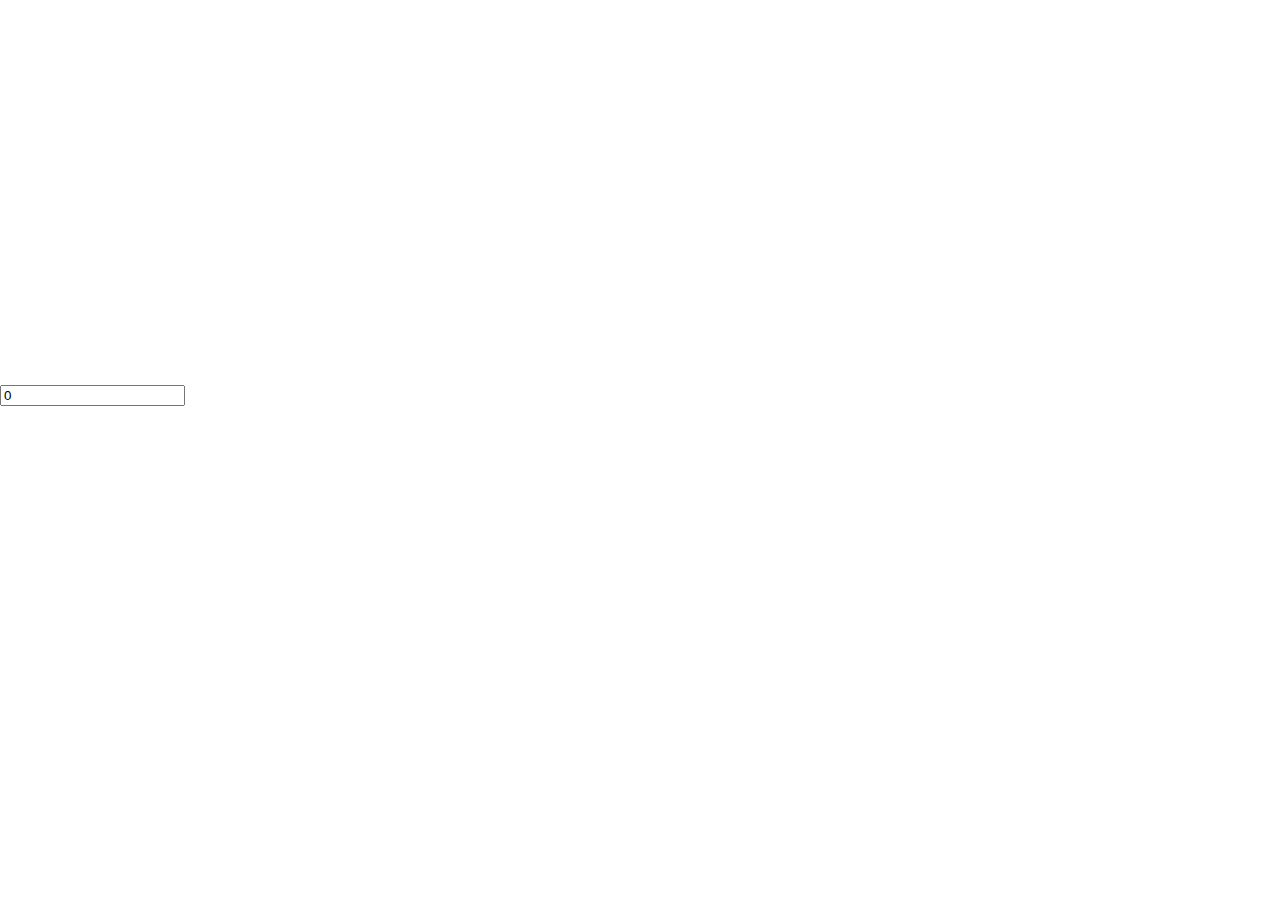
==== index.html @ f2ee4d26 "Test" ====
<!doctype html><html lang="en"><head><meta charset="utf-8"/><link rel="icon" href="./favicon.ico"/><meta name="viewport" content="width=device-width,initial-scale=1"/><meta name="theme-color" content="#000000"/><meta name="description" content="Web site created using create-react-app"/><link rel="apple-touch-icon" href="./logo192.png"/><link rel="manifest" href="./manifest.json"/><title>React App</title><script defer="defer" src="./static/js/main.4c81e52c.js"></script><link href="./static/css/main.0b128693.css" rel="stylesheet"></head><body><noscript>You need to enable JavaScript to run this app.</noscript><div id="root"></div></body></html>
---- static/css/main.0b128693.css ----
body{-webkit-font-smoothing:antialiased;-moz-osx-font-smoothing:grayscale;font-family:-apple-system,BlinkMacSystemFont,Segoe UI,Roboto,Oxygen,Ubuntu,Cantarell,Fira Sans,Droid Sans,Helvetica Neue,sans-serif;margin:0}code{font-family:source-code-pro,Menlo,Monaco,Consolas,Courier New,monospace}body{margin:10px 0}#main{height:375px;position:relative;width:375px}.cutting-line{bottom:0;display:inline-block;height:100%;left:0;margin:auto;position:absolute;top:0;width:100%}.cutting-line:before{border-top:1px dashed red;content:"";display:inline-block;height:0;margin-top:50%;width:50%}
/*# sourceMappingURL=main.0b128693.css.map*/
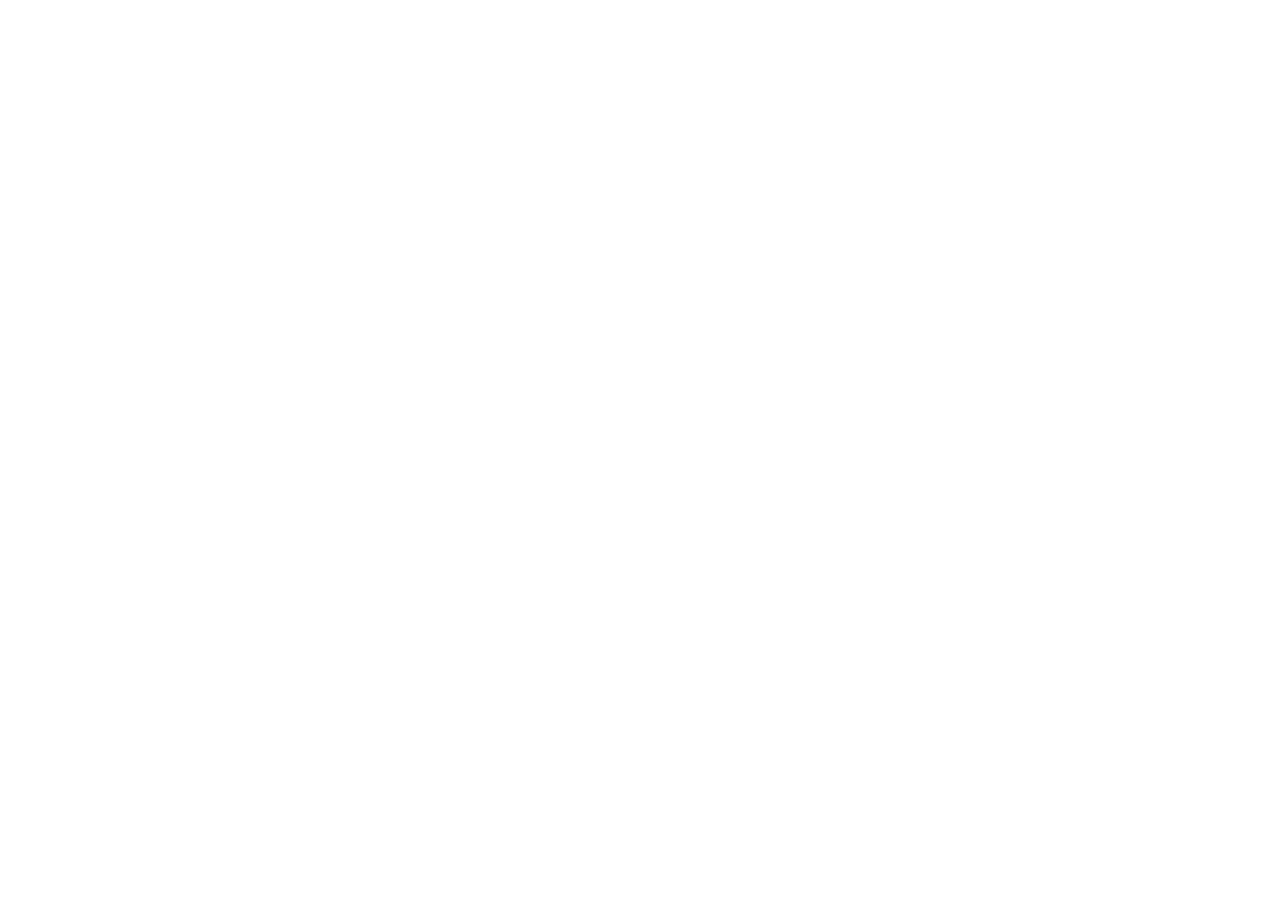
==== commit a7c6b595: "Update" ====
--- a/index.html
+++ b/index.html
@@ -1 +1 @@
-<!doctype html><html lang="en"><head><meta charset="utf-8"/><link rel="icon" href="./favicon.ico"/><meta name="viewport" content="width=device-width,initial-scale=1"/><meta name="theme-color" content="#000000"/><meta name="description" content="Web site created using create-react-app"/><link rel="apple-touch-icon" href="./logo192.png"/><link rel="manifest" href="./manifest.json"/><title>React App</title><script defer="defer" src="./static/js/main.4c81e52c.js"></script><link href="./static/css/main.0b128693.css" rel="stylesheet"></head><body><noscript>You need to enable JavaScript to run this app.</noscript><div id="root"></div></body></html>+<!doctype html><html lang="en"><head><meta charset="utf-8"/><link rel="icon" href="./favicon.ico"/><meta name="viewport" content="width=device-width,initial-scale=1"/><meta name="theme-color" content="#000000"/><meta name="description" content="Web site created using create-react-app"/><link rel="apple-touch-icon" href="./logo192.png"/><link rel="manifest" href="./manifest.json"/><title>React App</title><script defer="defer" src="./static/js/main.c794e1d7.js"></script><link href="./static/css/main.fb099307.css" rel="stylesheet"></head><body><noscript>You need to enable JavaScript to run this app.</noscript><div id="root"></div></body></html>--- a/static/css/main.fb099307.css
+++ b/static/css/main.fb099307.css
@@ -0,0 +1,2 @@
+body{-webkit-font-smoothing:antialiased;-moz-osx-font-smoothing:grayscale;font-family:-apple-system,BlinkMacSystemFont,Segoe UI,Roboto,Oxygen,Ubuntu,Cantarell,Fira Sans,Droid Sans,Helvetica Neue,sans-serif}
+/*# sourceMappingURL=main.fb099307.css.map*/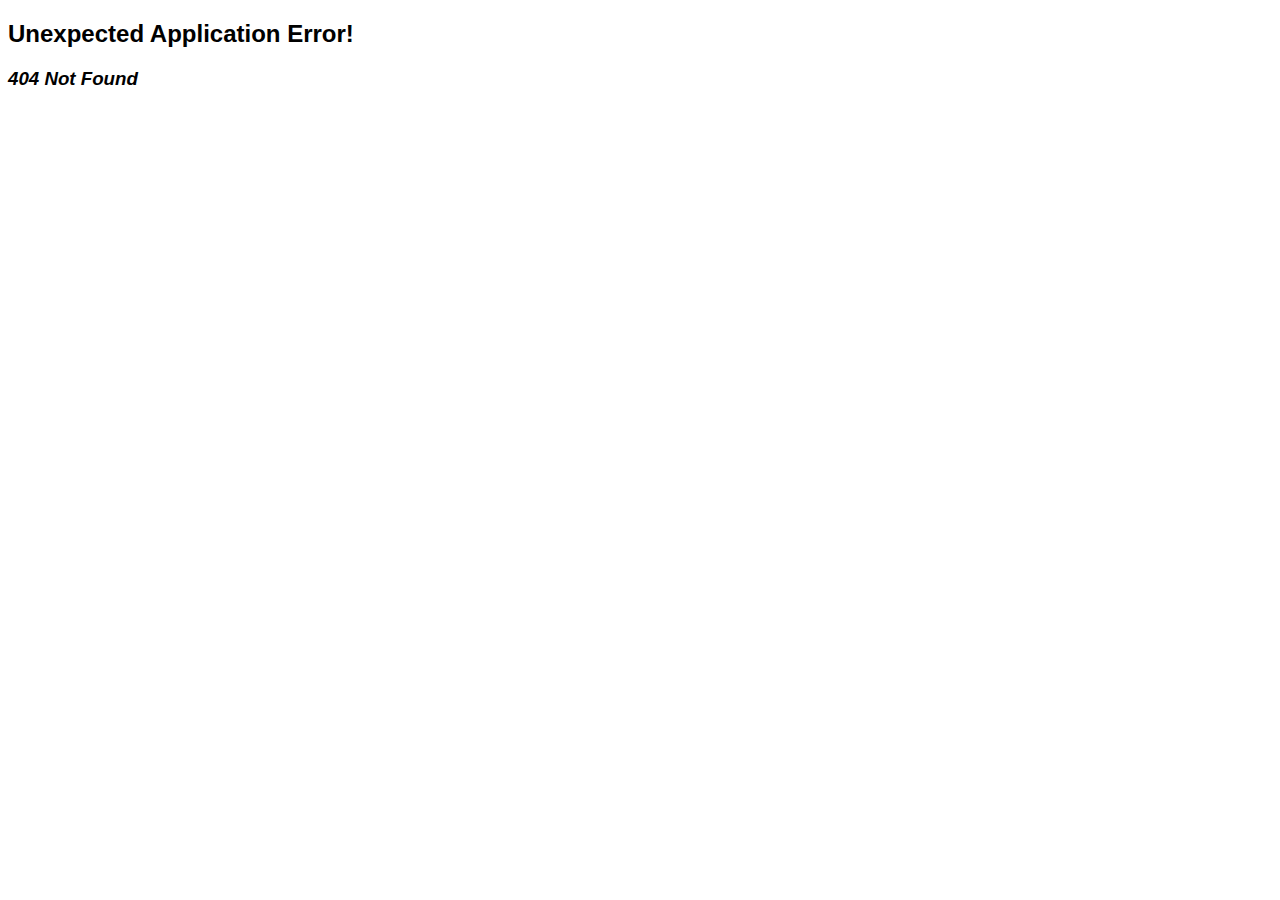
==== commit 393c12fb: "Fix cake cutter line missing." ====
--- a/index.html
+++ b/index.html
@@ -1 +1 @@
-<!doctype html><html lang="en"><head><meta charset="utf-8"/><link rel="icon" href="./favicon.ico"/><meta name="viewport" content="width=device-width,initial-scale=1"/><meta name="theme-color" content="#000000"/><meta name="description" content="Web site created using create-react-app"/><link rel="apple-touch-icon" href="./logo192.png"/><link rel="manifest" href="./manifest.json"/><title>React App</title><script defer="defer" src="./static/js/main.c794e1d7.js"></script><link href="./static/css/main.fb099307.css" rel="stylesheet"></head><body><noscript>You need to enable JavaScript to run this app.</noscript><div id="root"></div></body></html>+<!doctype html><html lang="en"><head><meta charset="utf-8"/><link rel="icon" href="/favicon.ico"/><meta name="viewport" content="width=device-width,initial-scale=1"/><meta name="theme-color" content="#000000"/><meta name="description" content="Web site created using create-react-app"/><link rel="apple-touch-icon" href="/logo192.png"/><link rel="manifest" href="/manifest.json"/><title>React App</title><script defer="defer" src="/static/js/main.4b4c04b4.js"></script><link href="/static/css/main.0b5960b0.css" rel="stylesheet"></head><body><noscript>You need to enable JavaScript to run this app.</noscript><div id="root"></div></body></html>--- a/static/css/main.0b5960b0.css
+++ b/static/css/main.0b5960b0.css
@@ -0,0 +1,2 @@
+body{-webkit-font-smoothing:antialiased;-moz-osx-font-smoothing:grayscale;font-family:-apple-system,BlinkMacSystemFont,Segoe UI,Roboto,Oxygen,Ubuntu,Cantarell,Fira Sans,Droid Sans,Helvetica Neue,sans-serif}#cake_cutting_cam_wrapper{height:375px;position:relative;width:375px}#cake_cutting_cam_wrapper .cutting-line{bottom:0;display:inline-block;height:100%;left:0;margin:auto;position:absolute;top:0;width:100%}#cake_cutting_cam_wrapper .cutting-line:before{border-top:1px dashed red;content:"";display:inline-block;height:0;margin-top:50%;width:50%}input,textarea{font-size:16px}
+/*# sourceMappingURL=main.0b5960b0.css.map*/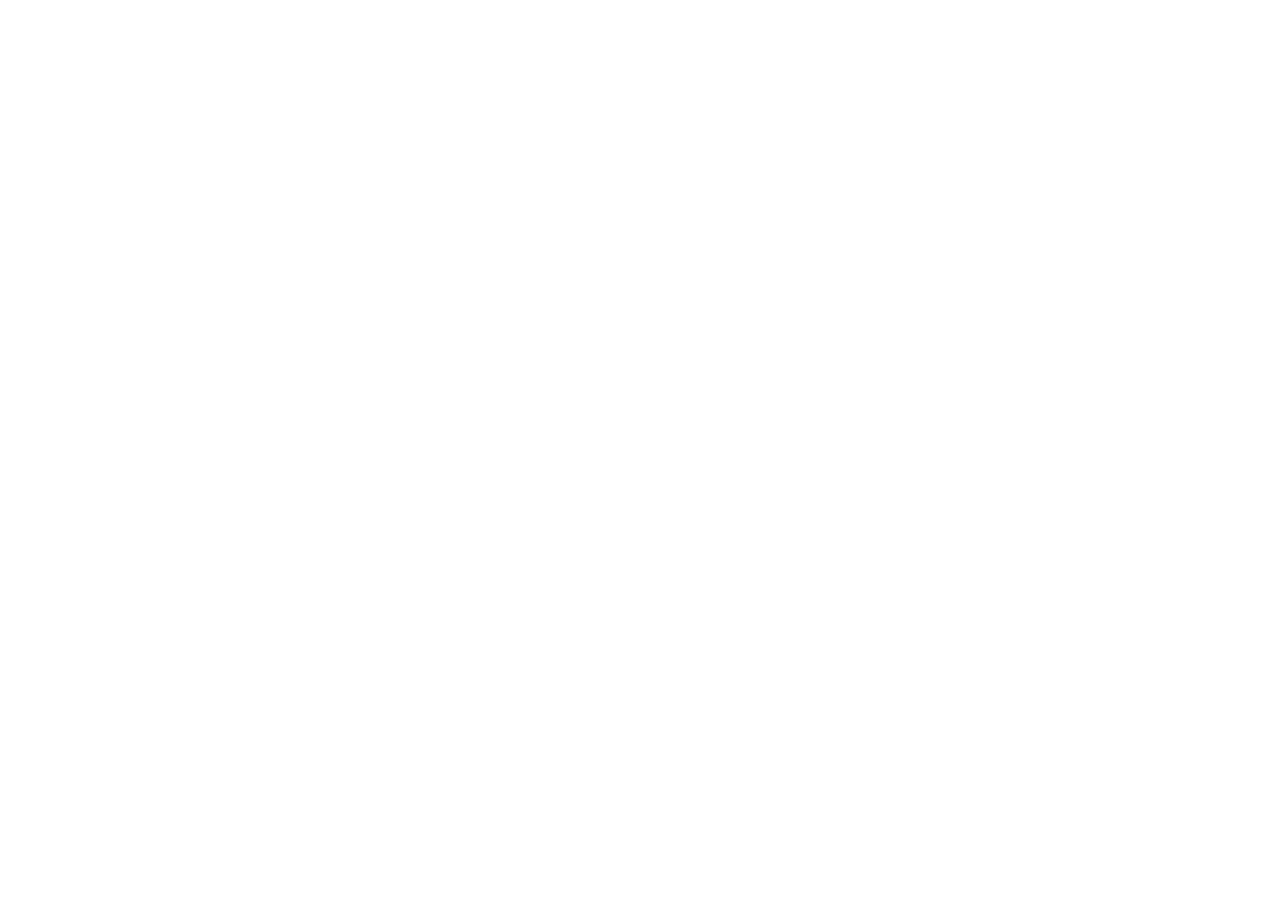
==== commit bf49e7c1: "Fix index link." ====
--- a/index.html
+++ b/index.html
@@ -1 +1 @@
-<!doctype html><html lang="en"><head><meta charset="utf-8"/><link rel="icon" href="/favicon.ico"/><meta name="viewport" content="width=device-width,initial-scale=1"/><meta name="theme-color" content="#000000"/><meta name="description" content="Web site created using create-react-app"/><link rel="apple-touch-icon" href="/logo192.png"/><link rel="manifest" href="/manifest.json"/><title>React App</title><script defer="defer" src="/static/js/main.4b4c04b4.js"></script><link href="/static/css/main.0b5960b0.css" rel="stylesheet"></head><body><noscript>You need to enable JavaScript to run this app.</noscript><div id="root"></div></body></html>+<!doctype html><html lang="en"><head><meta charset="utf-8"/><link rel="icon" href="/tools/favicon.ico"/><meta name="viewport" content="width=device-width,initial-scale=1"/><meta name="theme-color" content="#000000"/><meta name="description" content="Web site created using create-react-app"/><link rel="apple-touch-icon" href="/tools/logo192.png"/><link rel="manifest" href="/tools/manifest.json"/><title>React App</title><script defer="defer" src="/tools/static/js/main.4b4c04b4.js"></script><link href="/tools/static/css/main.0b5960b0.css" rel="stylesheet"></head><body><noscript>You need to enable JavaScript to run this app.</noscript><div id="root"></div></body></html>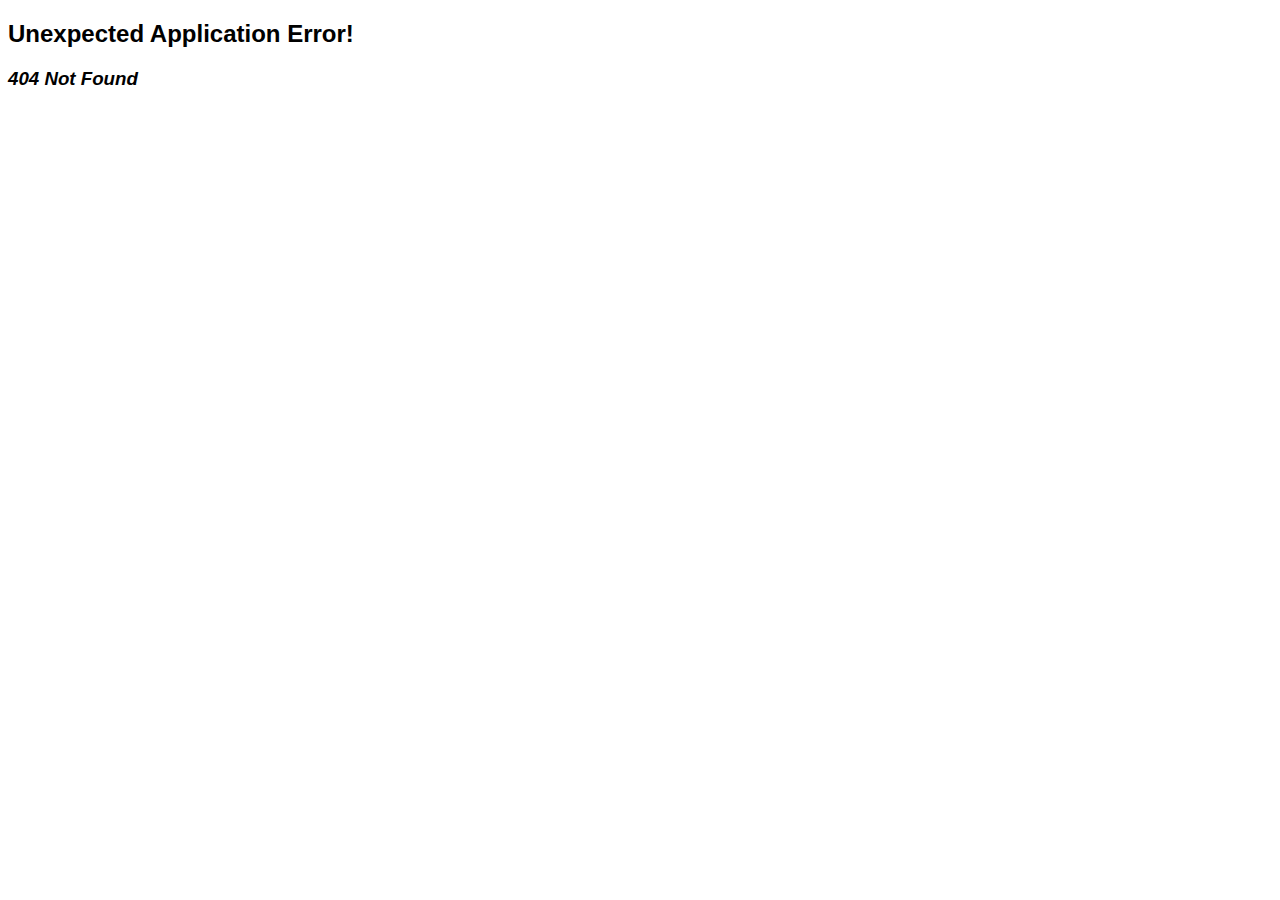
==== commit 793df456: "Fix index link." ====
--- a/index.html
+++ b/index.html
@@ -1 +1 @@
-<!doctype html><html lang="en"><head><meta charset="utf-8"/><link rel="icon" href="/tools/favicon.ico"/><meta name="viewport" content="width=device-width,initial-scale=1"/><meta name="theme-color" content="#000000"/><meta name="description" content="Web site created using create-react-app"/><link rel="apple-touch-icon" href="/tools/logo192.png"/><link rel="manifest" href="/tools/manifest.json"/><title>React App</title><script defer="defer" src="/tools/static/js/main.4b4c04b4.js"></script><link href="/tools/static/css/main.0b5960b0.css" rel="stylesheet"></head><body><noscript>You need to enable JavaScript to run this app.</noscript><div id="root"></div></body></html>+<!doctype html><html lang="en"><head><meta charset="utf-8"/><link rel="icon" href="./favicon.ico"/><meta name="viewport" content="width=device-width,initial-scale=1"/><meta name="theme-color" content="#000000"/><meta name="description" content="Web site created using create-react-app"/><link rel="apple-touch-icon" href="./logo192.png"/><link rel="manifest" href="./manifest.json"/><title>React App</title><script defer="defer" src="./static/js/main.4b4c04b4.js"></script><link href="./static/css/main.0b5960b0.css" rel="stylesheet"></head><body><noscript>You need to enable JavaScript to run this app.</noscript><div id="root"></div></body></html>--- a/static/css/main.0b5960b0.css
+++ b/static/css/main.0b5960b0.css
@@ -0,0 +1,2 @@
+body{-webkit-font-smoothing:antialiased;-moz-osx-font-smoothing:grayscale;font-family:-apple-system,BlinkMacSystemFont,Segoe UI,Roboto,Oxygen,Ubuntu,Cantarell,Fira Sans,Droid Sans,Helvetica Neue,sans-serif}#cake_cutting_cam_wrapper{height:375px;position:relative;width:375px}#cake_cutting_cam_wrapper .cutting-line{bottom:0;display:inline-block;height:100%;left:0;margin:auto;position:absolute;top:0;width:100%}#cake_cutting_cam_wrapper .cutting-line:before{border-top:1px dashed red;content:"";display:inline-block;height:0;margin-top:50%;width:50%}input,textarea{font-size:16px}
+/*# sourceMappingURL=main.0b5960b0.css.map*/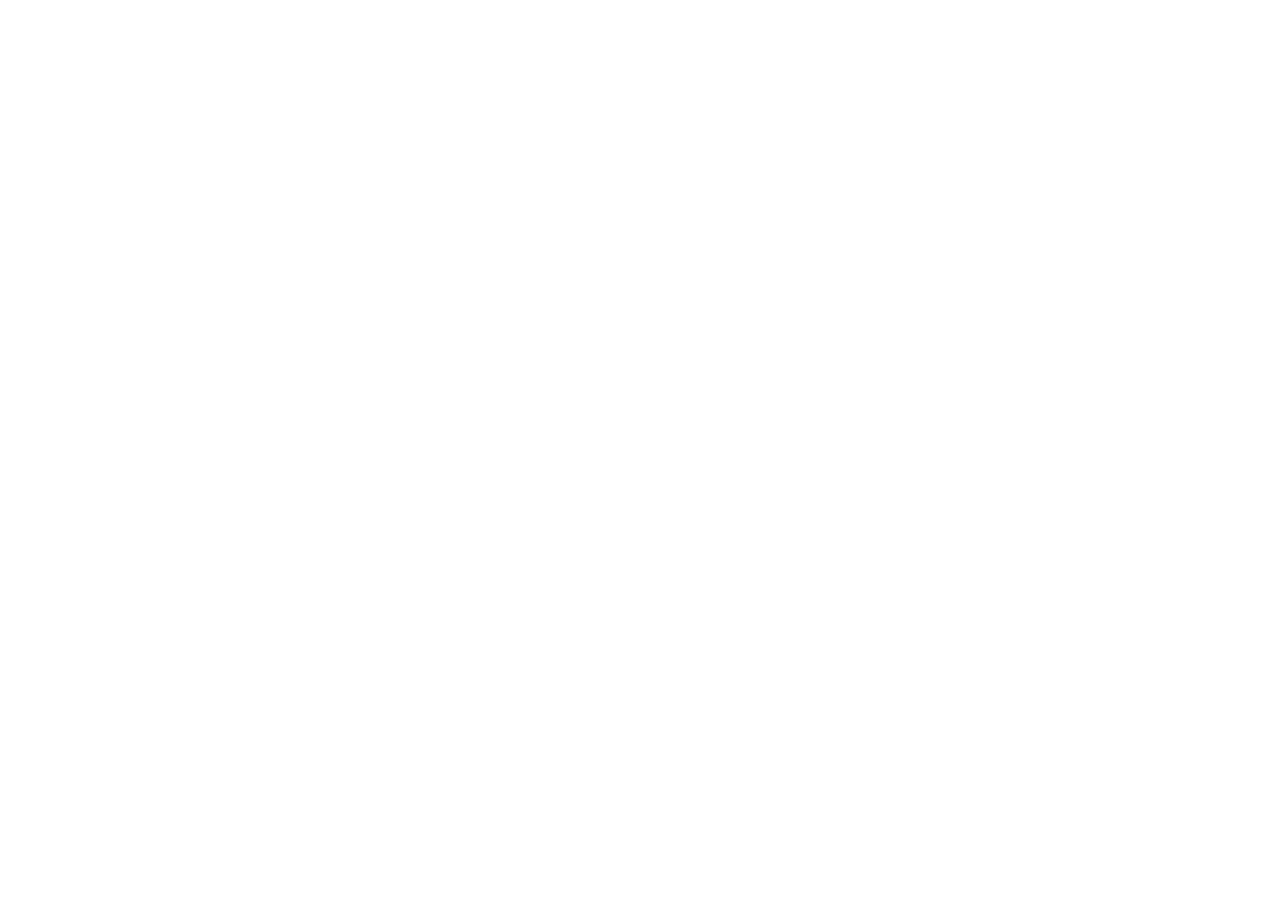
==== commit 85b22845: "Fix index link." ====
--- a/index.html
+++ b/index.html
@@ -1 +1 @@
-<!doctype html><html lang="en"><head><meta charset="utf-8"/><link rel="icon" href="./favicon.ico"/><meta name="viewport" content="width=device-width,initial-scale=1"/><meta name="theme-color" content="#000000"/><meta name="description" content="Web site created using create-react-app"/><link rel="apple-touch-icon" href="./logo192.png"/><link rel="manifest" href="./manifest.json"/><title>React App</title><script defer="defer" src="./static/js/main.4b4c04b4.js"></script><link href="./static/css/main.0b5960b0.css" rel="stylesheet"></head><body><noscript>You need to enable JavaScript to run this app.</noscript><div id="root"></div></body></html>+<!doctype html><html lang="en"><head><meta charset="utf-8"/><link rel="icon" href="/favicon.ico"/><meta name="viewport" content="width=device-width,initial-scale=1"/><meta name="theme-color" content="#000000"/><meta name="description" content="Web site created using create-react-app"/><link rel="apple-touch-icon" href="/logo192.png"/><link rel="manifest" href="/manifest.json"/><title>React App</title><script defer="defer" src="/static/js/main.91c878b1.js"></script><link href="/static/css/main.0b5960b0.css" rel="stylesheet"></head><body><noscript>You need to enable JavaScript to run this app.</noscript><div id="root"></div></body></html>